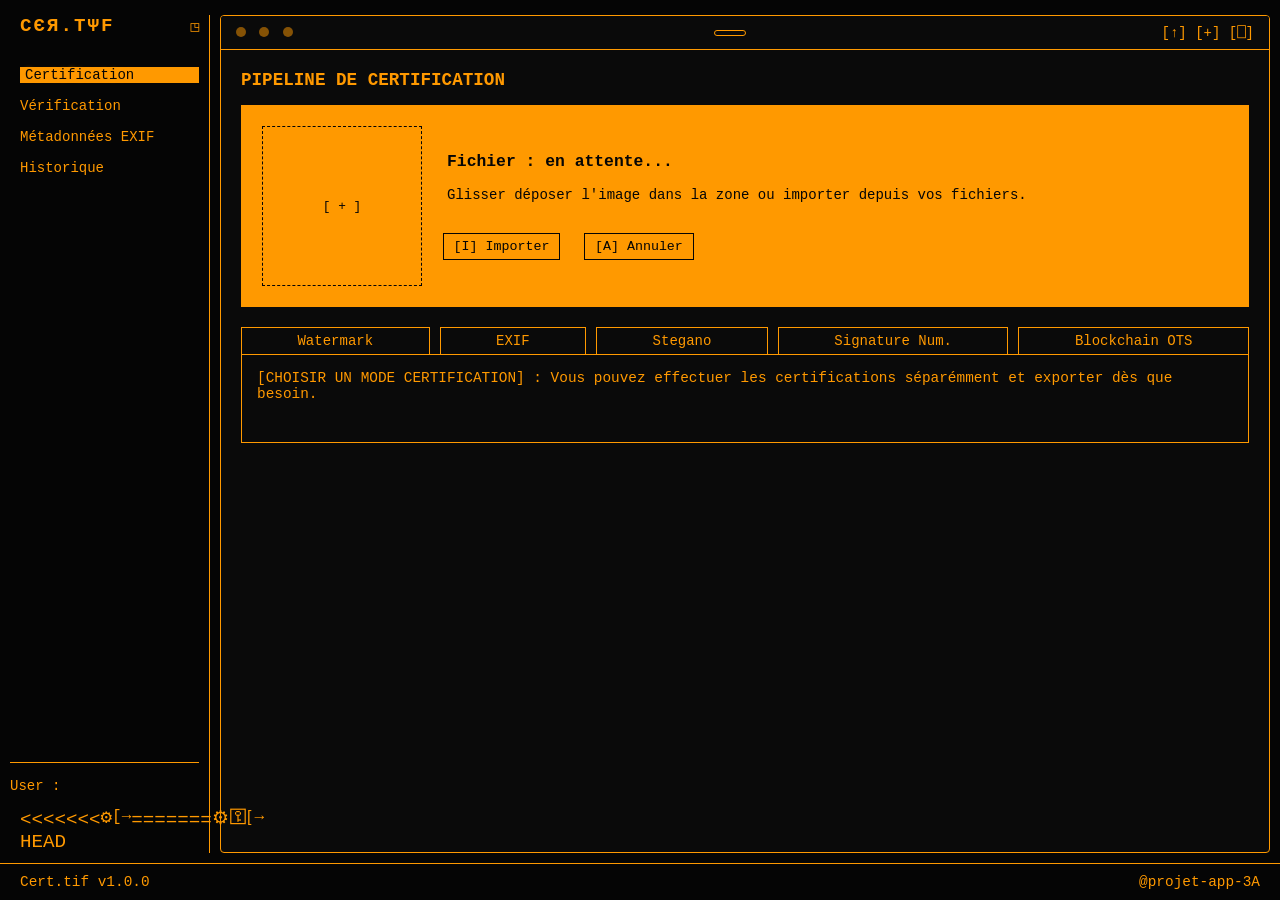
==== cer-tif/index.html @ 195bce4f "merge" ====
<!DOCTYPE html>
<html lang="fr">
<head>
    <meta charset="UTF-8">
    <meta name="viewport" content="width=device-width, initial-scale=1.0">
    <title>Cert.tif</title>
    <link rel="stylesheet" href="style.css">
    <link rel="icon" type="image/png" href="icons/icon-amber.png" id="dynamic-favicon">
</head>
<body>
    <div class="app-container">
        <aside class="sidebar">
            <div class="logo">
                <h1>CЄЯ.TΨF</h1>
                <span class="icon">◳</span>
            </div>
            
            <nav class="nav-menu">
                <a href="#" class="nav-item active">Certification</a>
                <a href="#" class="nav-item">Vérification</a>
                <!--a href="#" class="nav-item">Watermark Vis.</a>
                <a href="#" class="nav-item">Stegano Invis.</a>
                <a href="#" class="nav-item">Signature Num.</a>
                <a href="#" class="nav-item">Blockchain OTS</a-->
                <a href="#" class="nav-item">Métadonnées EXIF</a>
                <a href="#" class="nav-item">Historique</a>
            </nav>

            <div class="sidebar-bottom">
                <div class="user-info">
                    <div>

                        <!-- -->
                        <div><span></span> User : <span id="username"></span></div>
                        <!-- -->

                        <!-- proposition pour encore plus de terminal looks maxing-->
                        <!--<div><span></span> Ψ:\Users\<span id="username"></span></div>-->


                    </div>
                </div>
                <div class="sys-icons">
<<<<<<< HEAD
                    <span class="btn-icons" id="btn-settings">⚙</span> <span class="btn-icons" id="btn-logout">[→</span>
=======
                    
                    <button id="btn-settings" class="icon-btn">⚙</button>
                    <button id="btn-login" class="icon-btn">⚿</button>
                    <button id="btn-logout" class="icon-btn">[→</button>
>>>>>>> cbe4917e696ff98576a8a34b4b5de54a0008a5ff
                    <div id="theme-menu" style="display: none;">
                        <p>//THEMES_</p>
                        <button class="theme-btn" data-theme="theme-default">> Ambre/Noir (Défaut)</button>
                        <button class="theme-btn" data-theme="theme-blue">> Cyan/Bleu Nuit</button>
                        <button class="theme-btn" data-theme="theme-beige">> Gris Foncé/Beige</button>
                        <button class="theme-btn" data-theme="theme-grey">> Gris/Carbone</button>
                    
                </div>
            </div>
        </aside>

        <main class="main-content">
            <header class="top-bar">
                <div class="window-controls">
                    <span class="dot close"></span>
                    <span class="dot min"></span>
                    <span class="dot max"></span>
                </div>
                <div class="address-bar">
                    <span class="globe"></span> 
                </div>
                <div class="actions">
                    <span>[↑]</span> <span>[+]</span> <span>[⎕]</span>
                </div>
            </header>

            <div class="content-area">
                <div id="panel-certification">
                    <h2 class="section-title">PIPELINE DE CERTIFICATION</h2>
                    
                    <div class="info-panel">
                        <div class="image-preview">
                            <div class="placeholder-art">
                                <br>
                                <p id="depot_certif">[ + ]</p><br>
                                <input type="file" id="file-upload" accept="image/png, image/jpeg, image/jpg, image/tiff" multiple style="display: none;">
                
                            </div>
                        </div>
                        <div class="info-content">
                            <div class="details">
                                <h3>Fichier : <span class="highlight">en attente...</span></h3>
                                <br>
                                <p>Glisser déposer l'image dans la zone ou importer depuis vos fichiers.</p>
                            </div>
                            <div class="panel-actions">
                                <button id="btn-import">[I] Importer</button>
                                <button id="btn-cancel">[A] Annuler</button>
                            </div>
                        </div>
                    </div>
                    
                    <div class="tabs">
                        <!--a href="#" class="tab active">Certif complète</a-->
                        <a href="#" class="tab">Watermark</a>
                        <a href="#" class="tab">EXIF</a>
                        <a href="#" class="tab"> Stegano</a>
                        <a href="#" class="tab"> Signature Num.</a>
                        <a href="#" class="tab"> Blockchain OTS</a>
                    </div>
                    <div>
                        
                    </div>
                    <div class="console-panel">
                        <div class="console-header">
                            <span></span>
                        </div>
                        <div class="console-body">
                            <ul class="log-list"></ul>
    
                            <div id="console-watermark" style="display: none;">
                                <div class="form-group">
                                    <form class="form-data">
                                        <label for="watermark-message">//Message filigrane : </label>
                                        <div class="input-line mirror-container">
                                            <span class="terminal-prompt">> </span>
                                            <span id="watermark-msg-mirror" class="terminal-mirror"></span><span class="prompt">_</span>
                                            <input type="text" id="watermark-msg" class="hidden-terminal-input" autocomplete="off" required maxlength="100">
                                        </div>

                                        <label for="watermark-taillep">//Taille de la police (en px) [↑/↓]: </label>
                                        <div class="input-line mirror-container">
                                            <span class="terminal-prompt">> </span>
                                            <span id="watermark-taillep-mirror" class="terminal-mirror"></span><span class="prompt">_</span>
                                            <input type="number" id="watermark-taillep" class="hidden-terminal-input" autocomplete="off" required min="1" max="100">
                                        </div>
                                        
                                        <label for="watermark-couleur">//Couleur du texte R,G,B: </label>
                                        <div class="input-line mirror-container">
                                            <span class="terminal-prompt">> </span>
                                            <span id="watermark-couleur-mirror" class="terminal-mirror"></span><span class="prompt">_</span>
                                            <input type="text" id="watermark-couleur" class="hidden-terminal-input" autocomplete="off" required pattern="^\d{1,3},\d{1,3},\d{1,3}$" title="Format requis : R,G,B (ex: 128,128,128)">
                                        </div>

                                        <label for="watermark-opacite">//Opacité (0 à 1) [↑/↓]: </label>
                                        <div class="input-line mirror-container">
                                            <span class="terminal-prompt">> </span>
                                            <span id="watermark-opacite-mirror" class="terminal-mirror"></span><span class="prompt">_</span>
                                            <input type="number" id="watermark-opacite" class="hidden-terminal-input" autocomplete="off" required min="0" max="1" step="0.1">
                                        </div>

                                        <label for="watermark-angle">//Angle d'inclinaison [↑/↓]: </label>
                                        <div class="input-line mirror-container">
                                            <span class="terminal-prompt">> </span>
                                            <span id="watermark-angle-mirror" class="terminal-mirror"></span><span class="prompt">_</span>
                                            <input type="number" id="watermark-angle" class="hidden-terminal-input" autocomplete="off" required min="-360" max="360">
                                        </div>

                                        <label for="watermark-espace">//Espacement (px) [↑/↓]: </label>
                                        <div class="input-line mirror-container">
                                            <span class="terminal-prompt">> </span>
                                            <span id="watermark-espace-mirror" class="terminal-mirror"></span><span class="prompt">_</span>
                                            <input type="number" id="watermark-espace" class="hidden-terminal-input" autocomplete="off" required min="10" max="1000">
                                        </div>
                                    </form>
                                    <div class="default">
                                        <p>//Default settings : </p>
                                        <ul>
                                            <li>©cert-art.fr</li>
                                            <li>35</li>
                                            <li>128,128,128</li>
                                            <li>0.2</li>
                                            <li>-45</li>
                                            <li>300</li>
                                        </ul>
                                    </div>
                                </div>
                            </div>

                            <div id="console-stegano" style="display:none">
                                <div class="form-group">
                                    <form class="form-data">
                                        <label for="stegano-msg">//Message à dissimuler: </label>
                                        <div class="input-line mirror-container">
                                            <span class="terminal-prompt">> </span>
                                            <span id="stegano-msg-mirror" class="terminal-mirror"></span><span class="prompt">_</span>
                                            <input type="text" id="stegano-msg" class="hidden-terminal-input" autocomplete="off">
                                        </div>

                                        <label for="stegano-mdp">//Mot de passe image: </label>
                                        <div class="input-line mirror-container">
                                            <span class="terminal-prompt">> </span>
                                            <span id="stegano-mdp-mirror" class="terminal-mirror"></span><span class="prompt">_</span>
                                            <input type="text" id="stegano-mdp" class="hidden-terminal-input" autocomplete="off">
                                        </div>
                                    </form>
                                    <div class="default">
                                        <p>//Default settings : </p>
                                        <ul>
                                            <li>defaut</li>
                                            <li>defaut</li>
                                        </ul>
                                    </div>
                                </div>
                            </div>

                            <div id="console-exif" style="display:none">
                                <div class="form-group">
                                    <form class="form-data">
                                        <label for="exif-auteur">//Nom d'artise - Auteur </label>
                                        <div class="input-line mirror-container">
                                            <span class="terminal-prompt">> </span>
                                            <span id="exif-auteur-mirror" class="terminal-mirror"></span><span class="prompt">_</span>
                                            <input type="text" id="exif-auteur" class="hidden-terminal-input" autocomplete="off">
                                        </div>

                                        <label for="exif-copy">//Copyright (si pas de spécification : auteur): </label>
                                        <div class="input-line mirror-container">
                                            <span class="terminal-prompt">> </span>
                                            <span id="exif-copy-mirror" class="terminal-mirror"></span><span class="prompt">_</span>
                                            <input type="text" id="exif-copy" class="hidden-terminal-input" autocomplete="off">
                                        </div>

                                        <label for="exif-date">//Date (YYYY:mm:dd HH:MM:SS): </label>
                                        <div class="input-line mirror-container">
                                            <span class="terminal-prompt">> </span>
                                            <span id="exif-date-mirror" class="terminal-mirror"></span><span class="prompt">_</span>
                                            <input type="text" id="exif-date" class="hidden-terminal-input" autocomplete="off">
                                        </div>
                                    </form>
                                    <div class="default">
                                        <p>//Default settings : </p>
                                        <ul>
                                            <li>© Cert-Art.fr</li>
                                            <li>© Cert-Art.fr</li>
                                            <li>Date actuelle</li>
                                        </ul>
                                    </div>
                                </div>
                            </div>

                            <div id="console-sign" style="display:none">
                                <form class="form-data" id="form-sign-data">
                                    <label for="sign-mdp" style="opacity:0.8">//Entrez le mot de passe stegano: </label>
                                    <div class="input-line mirror-container">
                                        <span class="terminal-prompt">> </span>
                                        <span id="sign-mdp-mirror" class="terminal-mirror"></span><span class="prompt">_</span>
                                        <input type="text" id="sign-mdp" class="hidden-terminal-input" autocomplete="off">
                                    </div>
                                    <button class="tag" id="btn-signer" type="button">[⚿] Signature</button>
                                </form>
                            </div>

                            <div id="console-block" style="display:none">
                                <p id="notif">Vous seriez notifié par mail lorsque le l'envoie sera terminé.</p>
                            </div>
                            <div class="console-tags" id="action-buttons" style="display:none;">
                                <button class="tag">[E] Exporter</button>
                                <button class="tag" id="btn-next">[N] Next </button>
                            </div>
                            <!--div class="send-blockchain" style="display:none">
                                <button class="tag">[+] Envoyer sur la Blockchain </button>
                            </div-->
                        </div>
                        <div class="console-footer">
                            <span>[↵] Exécuter</span> 
                        </div>
                    </div>
                </div>
                <div id="panel-verification" style="display: none;">
                    <h2 class="section-title">MODULE DE VÉRIFICATION</h2>
                    <div class="info-panel">
                        <div class="image-preview" id="drop-zone-verif">
                            <div class="placeholder-art">
                                <br>
                                <p id="depot_verif">[ ? ]</p><br>
                                <input type="file" id="file-upload-verif" accept="image/png, image/jpeg, image/tiff"y multiple style="display: none;">
                            </div>
                        </div>
                        <div class="info-content">
                            <div class="details">
                                <h3>Analyse : <span class="highlight" id="file-status-verif">en attente...</span></h3>
                                <br>
                                <p>Glisser déposer l'image dans la zone ou importer depuis vos fichiers.</p>
                            </div>
                            <div class="panel-actions">
                                <button id="btn-import-verif">[I] Importer</button>
                                <button id="btn-cancel-verif">[A] Annuler</button>
                            </div>
                        </div>
                    </div>
                    <!--div id="exif-action-container" style="display: none; margin-bottom: 15px;">
                        <button id="btn-export-exif">[↓] Extraire les métadonnées EXIF</button>
                    </div-->
                    <div id="verif-results-container" style="display: flex; flex-direction: column; gap: 15px;">

                    </div>
                </div>
                <div id="panel-historique" style="display: none;">
                <h2 class="section-title">MODULE DE HIISTORIQUE</h2>
                        <h2 class="section-title">HISTORIQUE DES DÉPÔTS</h2>
                        <div id="historique-container"></div>
                </div>
            </div>
        </main>
    </div>

    <footer class="shortcuts-bar">
        <span class="os-info">Cert.tif v1.0.0</span>
        <!--span>[⌘K] Commandes</span>
        <span>[↑/↓] Naviguer</span>
        <span>[ESC] Fermer</span>
        <span>[TAB] Sélectionner</span-->
        <span class="credit">@projet-app-3A</span>
    </footer>

    <script src="script-api.js"></script>
    <script src="script.js"></script>
</body>
</html>
---- cer-tif/style.css ----
:root {
    --bg-color: #050505; /* Noir très profond */
    --panel-bg: #0a0a0a;
    --text-color: #ff9900; /* Ambre / Orange rétro */
    --border-color: #ff9900;
    /*--text-color: #d5d0c8; 
    --border-color: #d5d0c8;*/
    --highlight-bg: #ff9900;
    --font-mono: 'Courier New', Courier, monospace;
}

/* =========================================
   PAGE DE CONNEXION (login.html)
   ========================================= */

.login-body {
    justify-content: center;
    align-items: center;
    background-color: var(--bg-color); /* Assure que le fond reste noir */
}

.login-wrapper {
    width: 100%;
    max-width: 450px; /* Largeur maximale de la boîte */
    padding: 20px;
}

.login-box {
    border: 1px solid var(--border-color);
    background-color: var(--panel-bg);
    padding: 30px;
}

.login-header {
    display: flex;
    justify-content: space-between;
    border-bottom: 1px dashed var(--border-color);
    padding-bottom: 15px;
    margin-bottom: 30px;
    font-size: 1.2rem;
    letter-spacing: 2px;
}

.input-group {
    display: flex;
    flex-direction: column;
    margin-bottom: 20px;
}

.input-group label {
    margin-bottom: 8px;
    font-size: 0.9rem;
}

/* Style des champs de texte */
.input-group input {
    background-color: transparent;
    border: 1px solid var(--border-color);
    color: var(--text-color);
    padding: 10px;
    font-family: var(--font-mono);
    font-size: 1rem;
    outline: none;
    transition: all 0.2s;
}

/* Inversion des couleurs quand on tape dedans */
.input-group input:focus {
    background-color: var(--text-color);
    color: var(--bg-color);
}

.login-actions {
    margin-top: 30px;
    display: flex;
    justify-content: flex-end;
}

.login-actions button {
    background: transparent;
    border: 1px solid var(--border-color);
    color: var(--text-color);
    padding: 8px 15px;
    font-family: var(--font-mono);
    font-size: 1rem;
    cursor: pointer;
}

.login-actions button:hover {
    background-color: var(--text-color);
    color: var(--bg-color);
}

.login-status {
    margin-top: 20px;
    height: 20px;
    font-size: 0.85rem;
    color: var(--text-color);
}

input:-webkit-autofill,
input:-webkit-autofill:hover, 
input:-webkit-autofill:focus, 
input:-webkit-autofill:active {
    /* Force le fond noir du terminal à l'intérieur du champ */
    -webkit-box-shadow: 0 0 0 100px var(--bg-color) inset !important;
    
    /* Force le texte à rester de la couleur ambre rétro */
    -webkit-text-fill-color: var(--text-color) !important;
    
    /* Empêche le navigateur de faire clignoter sa propre couleur de fond */
    transition: background-color 5000s ease-in-out 0s;
}


/* =========================================
   STYLES GÉNÉRAUX
   ========================================= */

* {
    box-sizing: border-box;
    margin: 0;
    padding: 0;
}

body {
    padding-top: 5px;
    background-color: var(--bg-color);
    color: var(--text-color);
    font-family: var(--font-mono);
    font-size: 14px;
    height: 100vh;
    display: flex;
    flex-direction: column;
    overflow: hidden;
}

/* --- Layout Principal --- */
.app-container {
    display: flex;
    flex: 1;
    overflow: hidden;
    padding: 10px;
    gap: 10px;
}

/* --- Barre Latérale --- */
.sidebar {
    width: 200px;
    display: flex;
    flex-direction: column;
    border-right: 1px solid var(--border-color);
    padding-right: 10px;
}


.logo {
    padding-left: 10px;
    display: flex;
    justify-content: space-between;
    align-items: center;
    margin-bottom: 30px;
}

.logo h1 {
    font-size: 1.2rem;
    letter-spacing: 2px;
}

.nav-menu {
    padding-left: 10px;
    display: flex;
    flex-direction: column;
    gap: 15px;
    flex: 1;
}

.nav-item {
    color: var(--text-color);
    text-decoration: none;
    cursor: pointer;
    transition: all 0.2s;
}

.nav-item:hover, .nav-item.active {
    color: var(--bg-color);
    background-color: var(--highlight-bg);
    padding-left: 5px;
    text-shadow: 0 0 5px var(--text-color);
}

.sidebar-bottom {
    margin-top: auto;
    border-top: 1px solid var(--border-color);
    padding-top: 15px;
    display: flex;
    flex-direction: column;
    gap: 15px;
}

.notifications {
    display: flex;
    justify-content: space-between;
    align-items: center;
}

.sys-icons {
    margin-left: 10px;
    margin-right: 20px;
    display: flex;
    justify-content: space-between;
    font-size: 1.2rem;
}

/* --- Les Trois Boutons Icon (en bas a gauche) --- */
.icon-btn {
    background: transparent;
    border: none;
    color: var(--text-color);

    display: flex;
    align-items: center;
    justify-content: center;
     width: 22px;  /* Une boîte de 22x22 parfaite */
    height: 22px; 
    font-size: 1.2rem;
    cursor: pointer;
    transform: translateY(-3px);
    transition: all 0.2s; /* tres stylé ca */
    /* + ce que tu as gardé : background: none, border: none, etc. */
}

.icon-btn:hover,
.icon-btn:focus,
.icon-btn:active {
    background-color: var(--highlight-bg);    /* inversion : fond ambre */
    color: var(--bg-color);                   /* texte noir */
    outline: none;
}
#btn-logout {       
    width: 19px;
    height: 19px;
    font-size: 0.85rem;
}

/* --- Contenu Principal --- */
.main-content {
    flex: 1;
    display: flex;
    flex-direction: column;
    border: 1px solid var(--border-color);
    border-radius: 4px;
    background-color: var(--panel-bg);
    overflow: hidden;
}

.top-bar {
    display: flex;
    justify-content: space-between;
    align-items: center;
    padding: 8px 15px;
    border-bottom: 1px solid var(--border-color);
    background-color: var(--panel-bg);
}

.window-controls .dot {
    display: inline-block;
    width: 10px;
    height: 10px;
    border-radius: 50%;
    margin-right: 5px;
    background-color: var(--text-color);
    opacity: 0.5;
}

.address-bar {
    border: 1px solid var(--border-color);
    padding: 2px 15px;
    border-radius: 10px;
    font-size: 0.9rem;
}

.content-area {
    padding: 20px;
    overflow-y: auto;
    flex: 1;
}

.section-title {
    text-transform: uppercase;
    margin-bottom: 15px;
    font-size: 1.1rem;
}

/* --- Panneaux & Boîtes --- */
.info-panel {
    border: 1px solid var(--border-color);
    padding: 20px;
    margin-bottom: 20px;
    display: flex;
    flex-direction: row;
    align-items: center;
    gap: 15px;
    color: var(--bg-color);
    background-color: var(--highlight-bg);
}

.image-preview {
    width: 160px;
    height: 160px;
    flex-shrink: 0;
    border: 1.5px dashed var(--bg-color);
    display: flex;
    align-items: center;
    justify-content: center;
    text-align: center;
    font-size: 0.8rem;
}

.details{
    margin-left: 10px;
}

.panel-actions {
    margin-left: 0.5px;
}

.panel-actions button {
    background: transparent;
    border: 1px solid var(--bg-color);
    color: var(--bg-color);
    padding: 5px 10px;
    font-family: var(--font-mono);
    cursor: pointer;
    margin-right: 10px;
    margin-left:5px;
    margin-top: 30px;
}

.panel-actions button:hover {
    background-color: var(--bg-color);
    color: var(--text-color);
}

.tabs {
    display: flex;
    flex-wrap: wrap;
    gap: 5px 10px;
    margin-bottom: 5px;
}

.tab {
    flex-grow: 1;
    text-align: center;
    white-space: nowrap;
    margin-bottom: -5px;

    background: transparent;
    border: 1px solid var(--border-color);
    border-bottom: none;
    color: var(--text-color);
    padding: 5px 15px;
    font-family: var(--font-mono);
    text-decoration: none;
}

.tab:hover, .nav-item.active, .tab.active {
    color: var(--bg-color);
    background-color: var(--highlight-bg);
    text-shadow: 0 0 5px var(--text-color);
}

.console-panel {
    border: 1px solid var(--border-color);
    padding: 15px;
}

.console-header {
    display: flex;
    justify-content: space-between;
    border-bottom: 1px dashed var(--border-color);
    padding-bottom: 10px;
    margin-bottom: 10px;
    font-size: 0.9rem;
}


.log-title {
    text-decoration: underline;
    margin-bottom: 10px;
}

.log-list {
    list-style: none;
    margin-bottom: 15px;
}

.prompt {
    animation: blink 1s step-end infinite;
}

@keyframes blink {
    0%, 100% { opacity: 1; }
    50% { opacity: 0; }
}

.console-tags {
    margin-top: 20px;
    display: flex;
    gap: 10px;
    justify-content: flex-end;
}

.tag {
    border: 1px solid var(--border-color);
    font-size: 0.8rem;
    background-color: var(--text-color);
    color: var(--bg-color);
    padding: 5px 10px;
    font-family: var(--font-mono);
    cursor: pointer;
    margin-right: 10px;
}

.tag:hover, .tag.active {
    background-color: var(--bg-color);
    color: var(--text-color);
    
}

.console-footer {
    display: flex;
    justify-content: space-between;
    margin-top: 15px;
    padding-top: 10px;
    border-top: 1px dashed var(--border-color);
}

/* --- Pied de page / Raccourcis --- */
.shortcuts-bar {
    display: flex;
    justify-content: flex-start;
    gap: 20px;
    padding: 10px 20px;
    border-top: 1px solid var(--border-color);
    font-size: 0.9rem;
}

.credit {
    margin-left: auto;
}

#depot{
    font-size: 2rem;
}

/* --- Formulaires Style Terminal --- */
.terminal-form {
    margin-top: 15px;
    margin-bottom: 15px;
}

.form-group {
    margin-bottom: 0px;
}

.form-group label {
    opacity: 0.7;
    display: block;
    margin-bottom: 5px;
}

.input-line {
    display: flex;
    align-items: center;
    margin-bottom: 20px;
}

.terminal-prompt {
    margin-right: 8px;
}

.terminal-input {
    flex-grow: 1;
    background: transparent;
    border: none;
    color: var(--text-color);
    font-family: var(--font-mono);
    outline: none;
}

/* Version courte pour les nombres (ex: taille police) */
.terminal-input.short {
    flex-grow: 0;
    width: 100px;
}

/* --- Effet miroir pour le curseur terminal --- */
.mirror-container {
    position: relative;
    padding-bottom: 2px;
}

.terminal-mirror {
    white-space: pre;
}

.hidden-terminal-input {
    position: absolute;
    top: 0;
    left: 0;
    width: 100%;
    height: 100%;
    opacity: 0 !important; /* Force l'invisibilité */
    background: transparent !important;
    color: transparent !important;
    border: none !important;
    outline: none !important;
    cursor: text;
}

/* --- Gestion intelligente du clignotement --- */
.mirror-container .prompt {
    animation: none; 
    opacity: 0; /* Rendu complètement invisible par défaut */
}

/* Réactive le clignotement uniquement sur la ligne active */
.mirror-container:focus-within .prompt {
    animation: blink 1s step-end infinite; 
}

/* --- Mise en page Formulaire vs Default Settings --- */
.form-group {
    display: flex;
    flex-direction: row;
    gap: 40px; /* Espace net entre le formulaire et la box de droite */
    align-items: flex-start; /* Aligne les deux blocs par le haut */
}

.form-data {
    flex: 1; /* Le formulaire s'étire pour prendre toute la place disponible à gauche */
}

.default {
    opacity: 0.7;
    border: 1px solid var(--border-color); /* Crée la fameuse box style terminal */
    padding: 15px;
    min-width: 200px; /* Largeur de la box de droite */
}

.default p {
    margin-bottom: 15px;
    text-decoration: underline; /* Souligne le titre de la box */
}

.default ul {
    list-style: none; /* Enlève les puces par défaut du navigateur */
}

.default li {
    margin-bottom: 8px;
}
.default li::before {
    content: "> "; /* Ajoute un petit chevron devant chaque réglage */
}

/*#btn-settings{
    text-align: center;
    width: 30px;
    cursor: pointer;
    font-size: 1.5rem;
    transform: translateY(-5px);
}*/

#btn-settings, #btn-logout {
    display: flex;
    align-items: center;
    justify-content: center;
    height: 22px; 
    cursor: pointer;
    transition: all 0.2s;
    transform: translateY(-3px);
}

#btn-settings {
    width: 22px;
    font-size: 1.2rem;
    
}

#btn-logout {
    font-size: 1rem;
    padding: 0 3px;
}

#btn-settings:hover, #btn-settings:focus, #btn-settings:active,
#btn-logout:hover, #btn-logout:focus, #btn-logout:active {
    background-color: var(--text-color);
    color: var(--bg-color);
}

/* --- Menu des Thèmes --- */
#theme-menu {
    position: absolute;
    bottom: 90px; /* S'affiche juste au-dessus de l'engrenage */
    left: 5px;
    background-color: var(--panel-bg);
    border: 1px solid var(--border-color);
    padding: 10px;
    display: flex;
    flex-direction: column;
    gap: 5px;
    min-width: 200px;
    z-index: 100;
}

#theme-menu p {
    font-size: 0.9rem;
    margin-bottom: 5px;
    border-bottom: 1px dashed var(--border-color);
    padding-bottom: 5px;
}

.theme-btn {
    background: transparent;
    border: none;
    color: var(--text-color);
    text-align: left;
    font-family: var(--font-mono);
    cursor: pointer;
    padding: 3px 0;
}

.theme-btn:hover {
    background-color: var(--text-color);
    color: var(--bg-color);
}

/* --- Palettes des Thèmes --- */
body.theme-blue {
    --bg-color: #051320;
    --panel-bg: #051320;
    --text-color: #64ffda;
    --border-color: #64ffda;
    --highlight-bg: #64ffda;
}

body.theme-beige {
    --bg-color: #f5eedc; /* Fond Beige */
    --panel-bg: #f5eedc;
    --text-color: #5a5d5e; /* Texte Bleu foncé */
    --border-color: #5a5d5e;
    --highlight-bg: #5a5d5e;
}

body.theme-grey {
    --bg-color: #1e1e1e;
    --panel-bg: #1e1e1e;
    --text-color: #d4d4d4;
    --border-color: #d4d4d4;
    --highlight-bg: #d4d4d4;
}
/* --- Console Signature Numérique --- */
#affichage-mdp {
    display: flex;
    flex-direction: row;
    align-items: flex-end; /* Aligne le bas du bouton avec le bas de la zone de mot de passe */
    gap: 20px; /* Espace entre le bouton et la zone MDP */
    
    margin-bottom: 25px;
    padding-bottom: 25px;
    border-bottom: 1px dashed var(--border-color); /* Ligne de séparation élégante */
}

#btn-signer {
    font-size: 0.8rem;
    height: 30px; /* Même hauteur que la zone de texte pour une symétrie parfaite */
    width: 200px;
}

.mdp-box label {
    opacity: 0.7;
    display: block;
    margin-bottom: 8px;
}

#zone-mdp {
    min-width: 250px; /* Corrige l'erreur de largeur */
    height: 30px;
    border: 1px solid var(--border-color);
    background-color: transparent;
    display: flex;
    align-items: center;
    padding: 0 10px;
    font-weight: bold;
}

/* --- Blocs de Vérification Dynamiques --- */
.verif-file-block {
    border-top: 1px solid var(--text-color); /* Ligne forte pour séparer les fichiers */
    background-color: transparent;
}

.verif-grid {
    display: grid;
    grid-template-columns: 1fr 1fr; /* 2 colonnes */
    gap: 15px 30px;
    margin-top: 10px;
    padding-top: 10px;
}

.verif-item {
    display: flex;
    justify-content: space-between;
    align-items: center;
    /*border-bottom: 1px dashed var(--border-color); /* Ligne pointillée style terminal */
    padding-bottom: 5px;
}

.verif-label {
    opacity: 0.8;
}

.verif-result {
    font-weight: bold;
}

.verif-global{
    padding: 2px;
    background-color: var(--text-color);
    color: var(--bg-color);
}

/*#btn-export-exif {
    width: 100%; 
    background-color: transparent;
    border: 1px dashed var(--border-color);
    color: var(--text-color);
    padding: 10px;
    font-family: var(--font-mono);
    font-size: 0.9rem;
    cursor: pointer;
    text-transform: uppercase;
    transition: all 0.2s ease;
}

#btn-export-exif:hover {
    background-color: var(--text-color);
    color: var(--bg-color);
    border: 1px solid var(--bg-color);
}*/
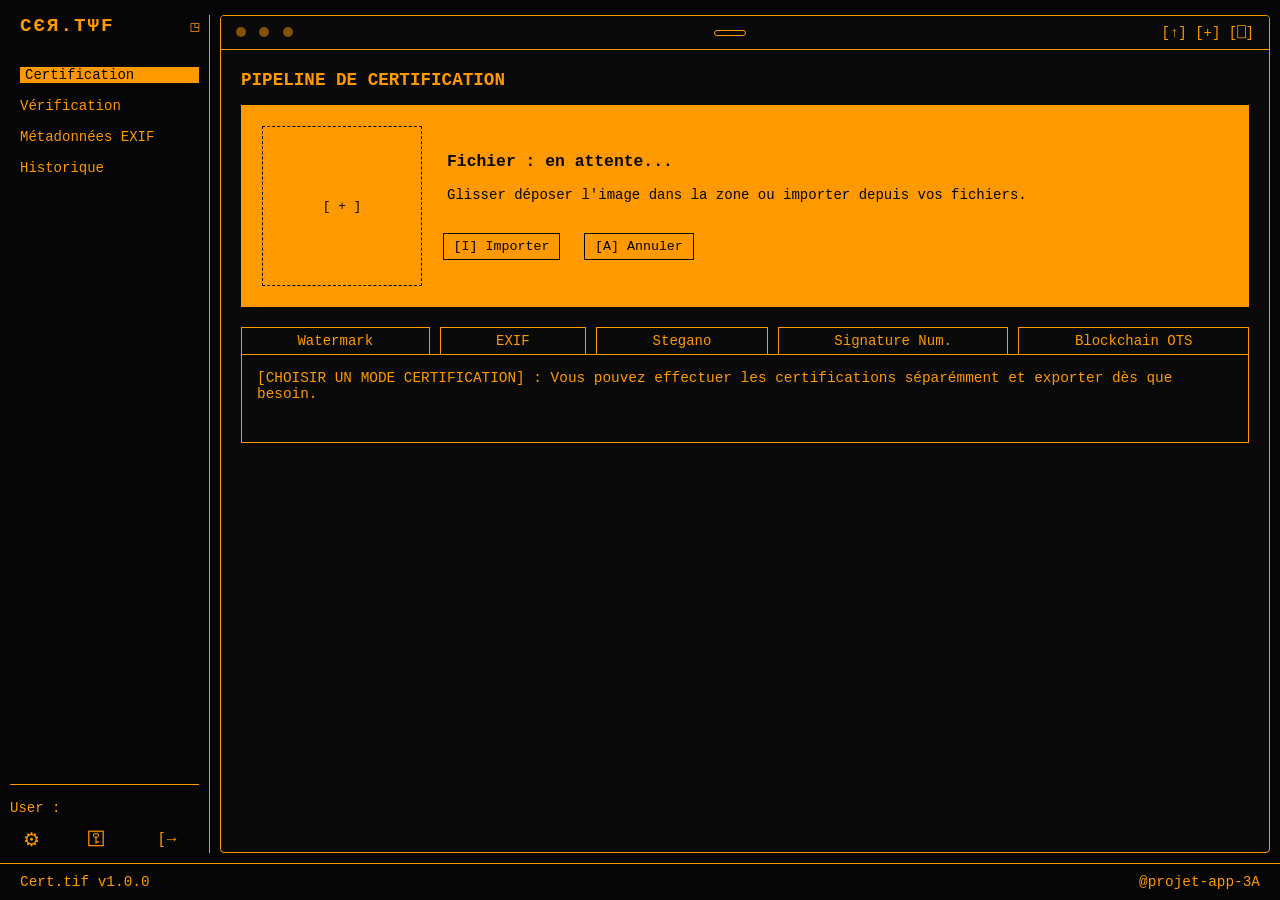
==== commit f18eaa53: "+" ====
--- a/cer-tif/index.html
+++ b/cer-tif/index.html
@@ -41,14 +41,10 @@
                     </div>
                 </div>
                 <div class="sys-icons">
-<<<<<<< HEAD
-                    <span class="btn-icons" id="btn-settings">⚙</span> <span class="btn-icons" id="btn-logout">[→</span>
-=======
                     
                     <button id="btn-settings" class="icon-btn">⚙</button>
                     <button id="btn-login" class="icon-btn">⚿</button>
                     <button id="btn-logout" class="icon-btn">[→</button>
->>>>>>> cbe4917e696ff98576a8a34b4b5de54a0008a5ff
                     <div id="theme-menu" style="display: none;">
                         <p>//THEMES_</p>
                         <button class="theme-btn" data-theme="theme-default">> Ambre/Noir (Défaut)</button>
@@ -298,8 +294,7 @@
                     </div>
                 </div>
                 <div id="panel-historique" style="display: none;">
-                <h2 class="section-title">MODULE DE HIISTORIQUE</h2>
-                        <h2 class="section-title">HISTORIQUE DES DÉPÔTS</h2>
+                <h2 class="section-title">HISTORIQUE DES DÉPÔTS</h2>
                         <div id="historique-container"></div>
                 </div>
             </div>
--- a/cer-tif/style.css
+++ b/cer-tif/style.css
@@ -591,7 +591,7 @@
 
 #btn-logout {
     font-size: 1rem;
-    padding: 0 3px;
+    margin-left: 10px;
 }
 
 #btn-settings:hover, #btn-settings:focus, #btn-settings:active,
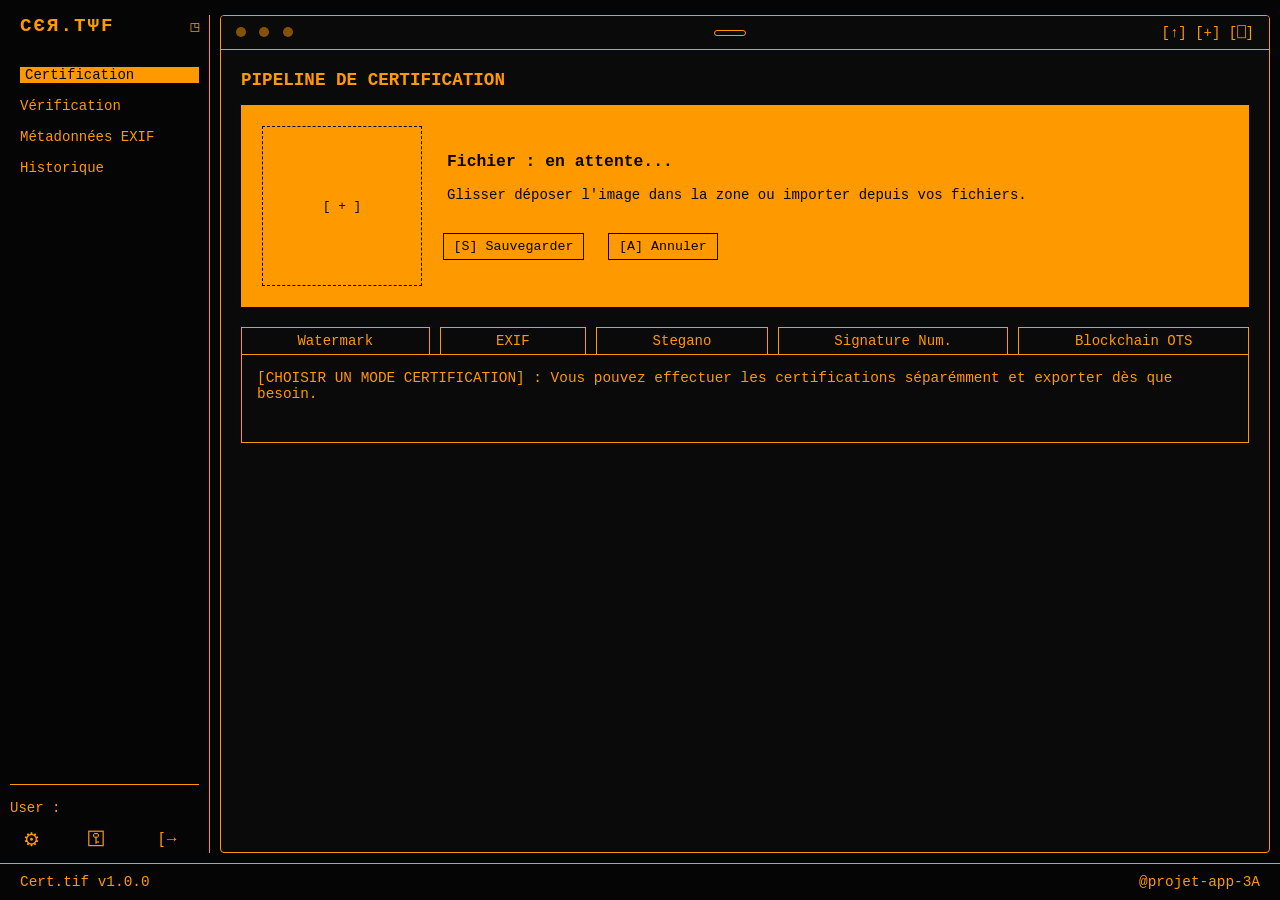
==== commit 45c08115: "js scripts major overhaul: fixed doublons et logique de sauvgarde et nettoyage general" ====
--- a/cer-tif/index.html
+++ b/cer-tif/index.html
@@ -91,7 +91,7 @@
                                 <p>Glisser déposer l'image dans la zone ou importer depuis vos fichiers.</p>
                             </div>
                             <div class="panel-actions">
-                                <button id="btn-import">[I] Importer</button>
+                                <button id="btn-import">[S] Sauvegarder</button>
                                 <button id="btn-cancel">[A] Annuler</button>
                             </div>
                         </div>
@@ -281,7 +281,7 @@
                                 <p>Glisser déposer l'image dans la zone ou importer depuis vos fichiers.</p>
                             </div>
                             <div class="panel-actions">
-                                <button id="btn-import-verif">[I] Importer</button>
+                                <button id="btn-import-verif">[S] Sauvegarder</button>
                                 <button id="btn-cancel-verif">[A] Annuler</button>
                             </div>
                         </div>
@@ -294,8 +294,25 @@
                     </div>
                 </div>
                 <div id="panel-historique" style="display: none;">
-                <h2 class="section-title">HISTORIQUE DES DÉPÔTS</h2>
-                        <div id="historique-container"></div>
+                    <h2 class="section-title">HISTORIQUE DES DÉPÔTS</h2>
+                    
+                    <div id="historique-container" class="histo-grid"></div>
+
+                    <div id="histo-modal" style="display: none;">
+                        <div class="console-panel histo-modal-content">
+                            <div class="console-header">
+                                <span id="modal-filename">// FICHIER_</span>
+                                <button id="modal-close" class="tag">[X] Fermer</button>
+                            </div>
+                            <div class="console-body" style="display: flex; gap: 20px; margin-top: 15px;">
+                                <div class="image-preview" style="width: 200px; height: 200px; border: 1px dashed var(--border-color);">
+                                    <img id="modal-img" src="" style="width: 100%; height: 100%; object-fit: cover;">
+                                </div>
+                                <div id="modal-details" class="default" style="flex: 1; border: none; padding: 0;">
+                                    </div>
+                            </div>
+                        </div>
+                    </div>
                 </div>
             </div>
         </main>
--- a/cer-tif/style.css
+++ b/cer-tif/style.css
@@ -116,7 +116,18 @@
 /* =========================================
    STYLES GÉNÉRAUX
    ========================================= */
-
+.image-preview:hover img {
+    opacity: 0.85;
+    transition: opacity 1s ease;
+}
+.image-preview {
+    transition: background-color 0.2s ease;   /* rend le changement progressif */
+    cursor: pointer;
+}
+
+.image-preview:hover {
+    background-color: rgba(24, 24, 24, 0.15);   /* léger gris au survol */
+}
 * {
     box-sizing: border-box;
     margin: 0;
@@ -450,8 +461,12 @@
     margin-left: auto;
 }
 
-#depot{
-    font-size: 2rem;
+#depot-certif{
+    font-size: 4rem;
+}
+
+#depot-verif{
+    font-size: 4rem;
 }
 
 /* --- Formulaires Style Terminal --- */
@@ -732,6 +747,97 @@
     color: var(--bg-color);
 }
 
+.audit-report {
+    border: 1px solid var(--border-color);
+    margin-top: 15px;
+    background: #000;
+    font-family: var(--font-mono);
+}
+
+.audit-header {
+    display: flex;
+    justify-content: space-between;
+    align-items: center;
+    background: var(--text-color);
+    color: var(--bg-color);
+    padding: 8px 12px;
+    font-weight: bold;
+}
+
+.audit-grid {
+    display: grid;
+    grid-template-columns: repeat(auto-fit, minmax(260px, 1fr));
+    gap: 12px;
+    padding: 12px;
+}
+
+.audit-card {
+    border: 1px dashed var(--border-color);
+    background: rgba(0, 0, 0, 0.75);
+    padding: 10px;
+    min-height: 140px;
+}
+
+.audit-card.ok {
+    border-color: #00ff66;
+}
+
+.audit-card.warn {
+    border-color: #ff9f00;
+}
+
+.audit-card.error {
+    border-color: #ff3333;
+}
+
+.audit-card-title {
+    display: flex;
+    justify-content: space-between;
+    gap: 10px;
+    align-items: center;
+    border-bottom: 1px solid var(--border-color);
+    padding-bottom: 8px;
+    margin-bottom: 8px;
+    font-weight: bold;
+}
+
+.audit-pill {
+    border: 1px solid currentColor;
+    padding: 2px 6px;
+    font-size: 0.75rem;
+    white-space: nowrap;
+}
+
+.audit-pill.ok {
+    color: #00ff66;
+}
+
+.audit-pill.warn {
+    color: #ff9f00;
+}
+
+.audit-pill.error {
+    color: #ff3333;
+}
+
+.audit-pill.info {
+    color: var(--text-color);
+}
+
+.audit-lines {
+    list-style: none;
+    margin: 0;
+    padding: 0;
+    line-height: 1.55;
+    max-height: 190px;
+    overflow-y: auto;
+    word-break: break-word;
+}
+
+.audit-lines li {
+    margin-bottom: 4px;
+}
+
 /*#btn-export-exif {
     width: 100%; 
     background-color: transparent;
@@ -749,4 +855,62 @@
     background-color: var(--text-color);
     color: var(--bg-color);
     border: 1px solid var(--bg-color);
-}*/+}*/
+
+/* =========================================
+   HISTORIQUE (GRILLE ET MODAL)
+   ========================================= */
+
+.histo-grid {
+    display: grid;
+    grid-template-columns: repeat(auto-fill, minmax(130px, 1fr)); /* Crée des colonnes automatiques */
+    gap: 15px;
+    margin-top: 15px;
+}
+
+.histo-tile {
+    border: 1px dashed var(--border-color);
+    padding: 5px;
+    cursor: pointer;
+    text-align: center;
+    transition: all 0.2s ease;
+    background-color: transparent;
+}
+
+.histo-tile:hover {
+    background-color: var(--text-color);
+    color: var(--bg-color);
+    border-style: solid;
+}
+
+.histo-tile img {
+    width: 100%;
+    height: 100px;
+    object-fit: cover;
+    margin-bottom: 5px;
+    border: 1px solid var(--border-color);
+}
+
+.histo-tile span {
+    font-size: 0.8rem;
+    display: block;
+    white-space: nowrap;
+    overflow: hidden;
+    text-overflow: ellipsis; /* Coupe les noms trop longs avec "..." */
+}
+
+#histo-modal {
+    position: fixed;
+    top: 0; left: 0; width: 100%; height: 100%;
+    background-color: rgba(5, 5, 5, 0.85); /* Fond assombri */
+    z-index: 1000;
+    display: flex;
+    justify-content: center;
+    align-items: center;
+}
+
+.histo-modal-content {
+    background-color: var(--panel-bg);
+    width: 90%;
+    max-width: 600px;
+}
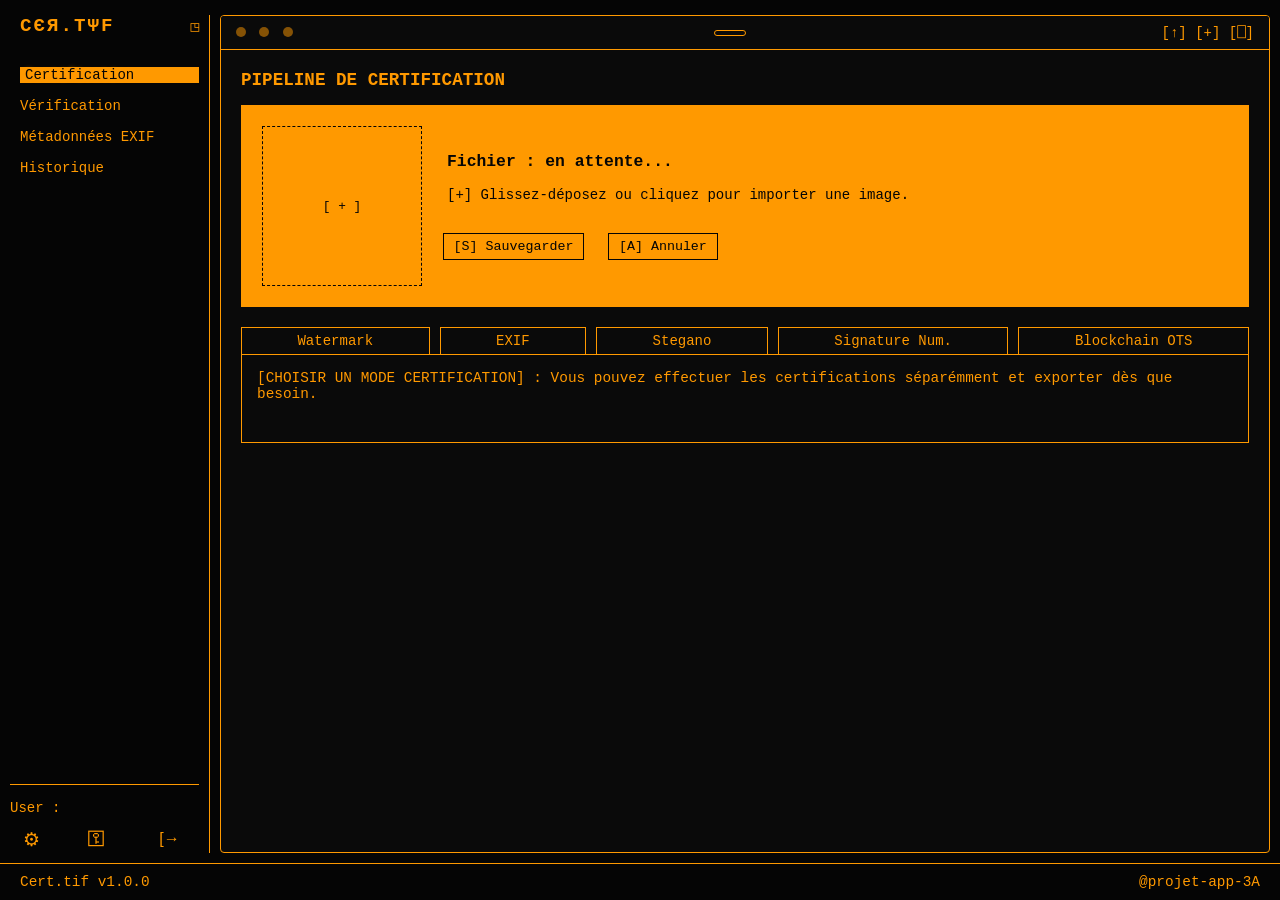
==== commit f4288be4: "affichage image histo et initialisation automatique de base au lancement de app" ====
--- a/cer-tif/index.html
+++ b/cer-tif/index.html
@@ -88,7 +88,7 @@
                             <div class="details">
                                 <h3>Fichier : <span class="highlight">en attente...</span></h3>
                                 <br>
-                                <p>Glisser déposer l'image dans la zone ou importer depuis vos fichiers.</p>
+                                <p> [+] Glissez-déposez ou cliquez pour importer une image.</p>
                             </div>
                             <div class="panel-actions">
                                 <button id="btn-import">[S] Sauvegarder</button>
@@ -278,7 +278,7 @@
                             <div class="details">
                                 <h3>Analyse : <span class="highlight" id="file-status-verif">en attente...</span></h3>
                                 <br>
-                                <p>Glisser déposer l'image dans la zone ou importer depuis vos fichiers.</p>
+                                <p> Glissez-déposez ou cliquez pour importer une image.</p>
                             </div>
                             <div class="panel-actions">
                                 <button id="btn-import-verif">[S] Sauvegarder</button>
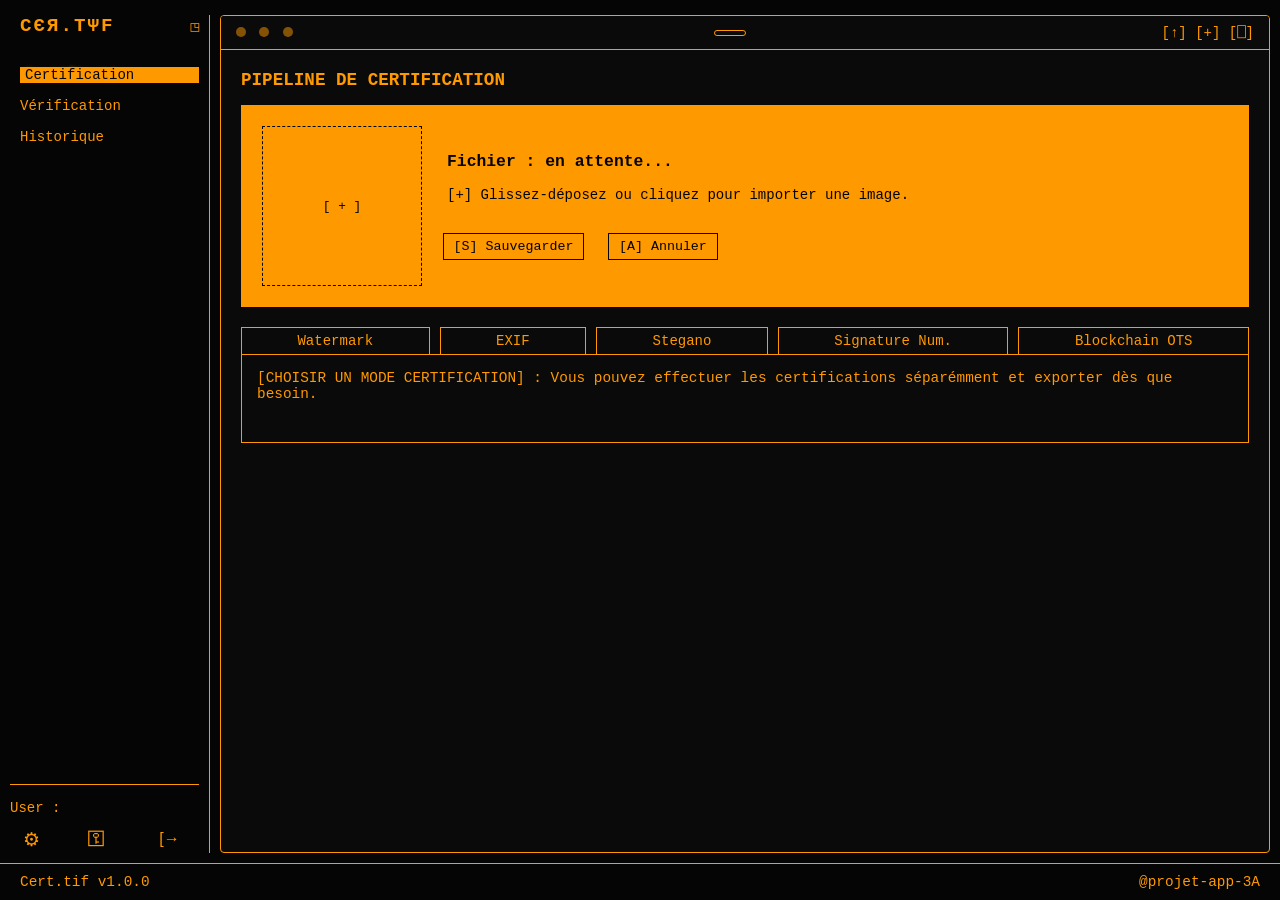
==== commit eb524774: "|" ====
--- a/cer-tif/index.html
+++ b/cer-tif/index.html
@@ -22,7 +22,6 @@
                 <a href="#" class="nav-item">Stegano Invis.</a>
                 <a href="#" class="nav-item">Signature Num.</a>
                 <a href="#" class="nav-item">Blockchain OTS</a-->
-                <a href="#" class="nav-item">Métadonnées EXIF</a>
                 <a href="#" class="nav-item">Historique</a>
             </nav>
 
@@ -327,7 +326,8 @@
         <span class="credit">@projet-app-3A</span>
     </footer>
 
+    
+    <script src="script.js"></script>
     <script src="script-api.js"></script>
-    <script src="script.js"></script>
 </body>
-</html>+</html>
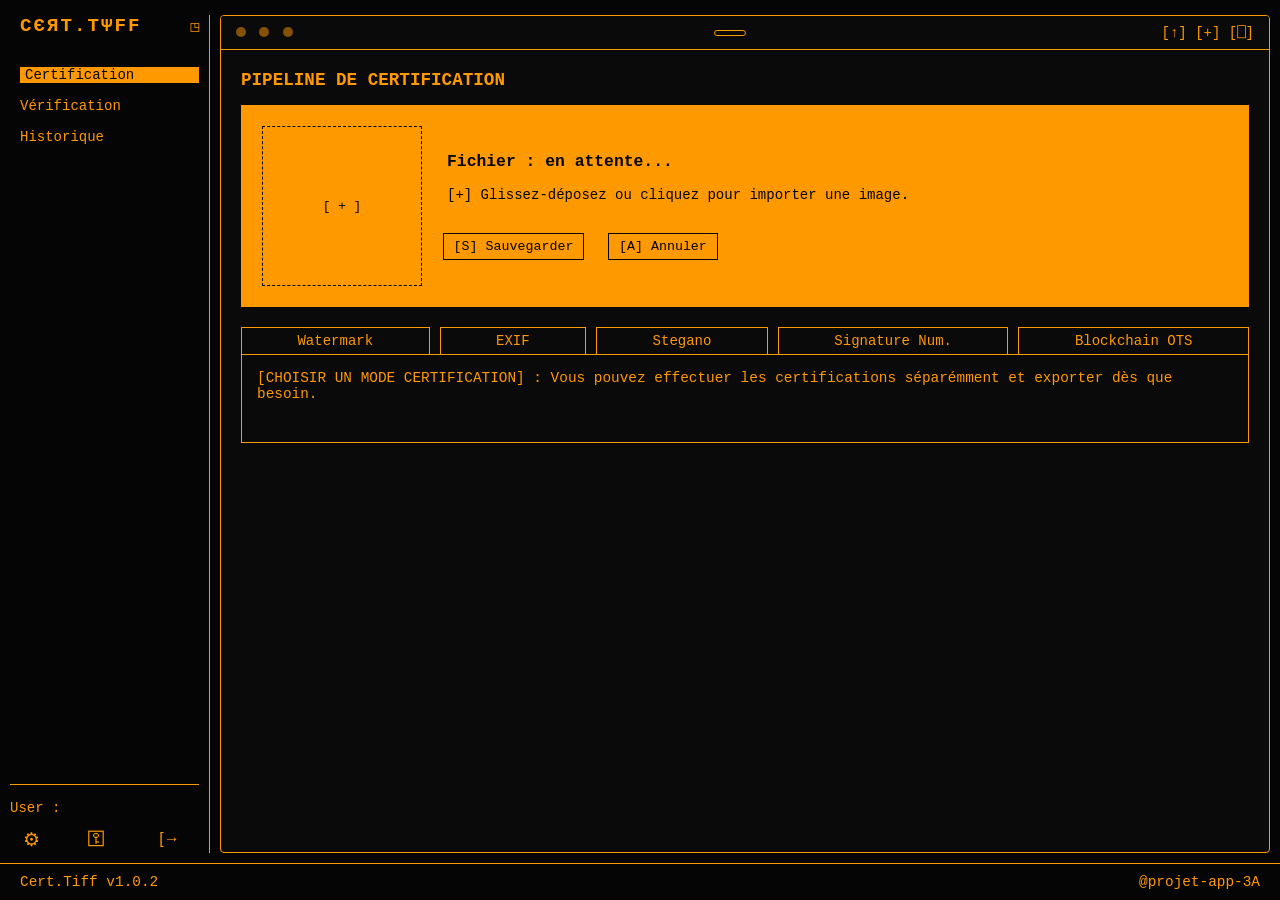
==== commit bb114555: "Checkpoint stable version fonctionnelle Cert.Tiff" ====
--- a/cer-tif/index.html
+++ b/cer-tif/index.html
@@ -3,7 +3,7 @@
 <head>
     <meta charset="UTF-8">
     <meta name="viewport" content="width=device-width, initial-scale=1.0">
-    <title>Cert.tif</title>
+    <title>Cert.Tiff</title>
     <link rel="stylesheet" href="style.css">
     <link rel="icon" type="image/png" href="icons/icon-amber.png" id="dynamic-favicon">
 </head>
@@ -11,7 +11,7 @@
     <div class="app-container">
         <aside class="sidebar">
             <div class="logo">
-                <h1>CЄЯ.TΨF</h1>
+                <h1>CЄЯT.TΨFF</h1>
                 <span class="icon">◳</span>
             </div>
             
@@ -161,14 +161,15 @@
                                     </form>
                                     <div class="default">
                                         <p>//Default settings : </p>
-                                        <ul>
+                                        <!-- <ul>
                                             <li>©cert-art.fr</li>
                                             <li>35</li>
                                             <li>128,128,128</li>
                                             <li>0.2</li>
                                             <li>-45</li>
                                             <li>300</li>
-                                        </ul>
+                                        </ul> -->
+                                        <ul id="watermark-defaults"></ul>
                                     </div>
                                 </div>
                             </div>
@@ -193,8 +194,9 @@
                                     <div class="default">
                                         <p>//Default settings : </p>
                                         <ul>
-                                            <li>defaut</li>
-                                            <li>defaut</li>
+<!--                                             <li>defaut</li>
+                                            <li>defaut</li> -->
+                                            <ul id="stegano-defaults"></ul>
                                         </ul>
                                     </div>
                                 </div>
@@ -226,11 +228,12 @@
                                     </form>
                                     <div class="default">
                                         <p>//Default settings : </p>
-                                        <ul>
+<!--                                         <ul>
                                             <li>© Cert-Art.fr</li>
                                             <li>© Cert-Art.fr</li>
                                             <li>Date actuelle</li>
-                                        </ul>
+                                        </ul> -->
+                                        <ul id="exif-defaults"></ul>
                                     </div>
                                 </div>
                             </div>
@@ -318,7 +321,7 @@
     </div>
 
     <footer class="shortcuts-bar">
-        <span class="os-info">Cert.tif v1.0.0</span>
+        <span class="os-info">Cert.Tiff v1.0.2</span>
         <!--span>[⌘K] Commandes</span>
         <span>[↑/↓] Naviguer</span>
         <span>[ESC] Fermer</span>
